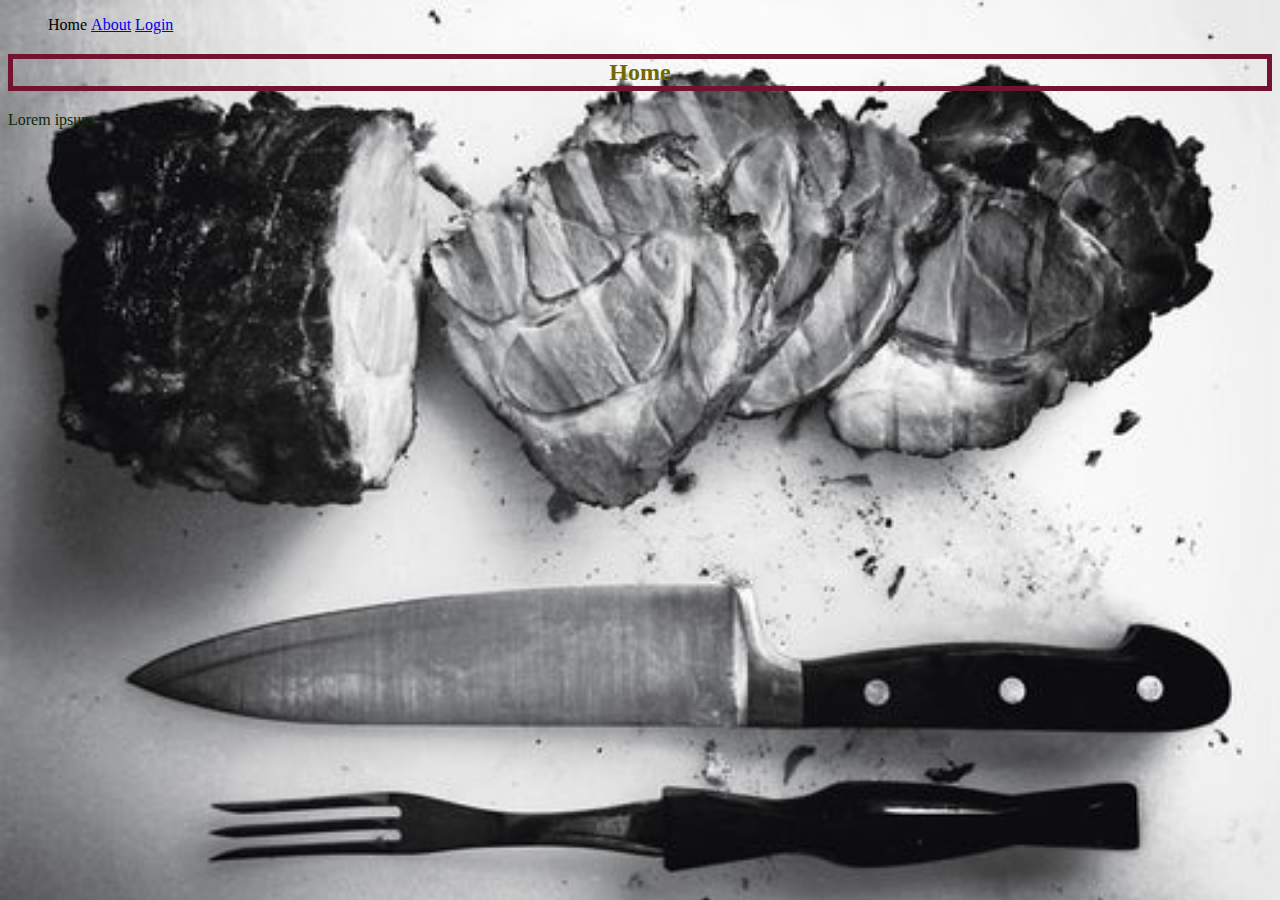
==== index.html @ d069f0b6 "start css" ====
<!DOCTYPE html>
<html>
<head>
	<title>My first website!</title>
	<link rel="stylesheet" type="text/css" href="css/style.css">
</head>
<body>
	<header>
		<nav>
			<ul>
				<li>Home</li>
				<li><a href="about.html">About</a></li>
				<li><a href="login.html">Login</a></li>
			</ul>
		</nav>
	</header>
	<section>
		<h2>Home</h2>
		<p>Lorem ipsum.</p>
	</section>
</body>
</html>
---- css/style.css ----
body {
  background-image: url(../images/bg.jpg);
  background-size: cover;
}

h2 {
  color: rgb(113, 105, 0);
  text-align: center;
  border: 5px solid #721330;
  cursor: pointer;
}

p{
  color: rgba(11.8, 41.2, 7.1, 1);
}

li {
  list-style: none;
  display: inline-block;
}
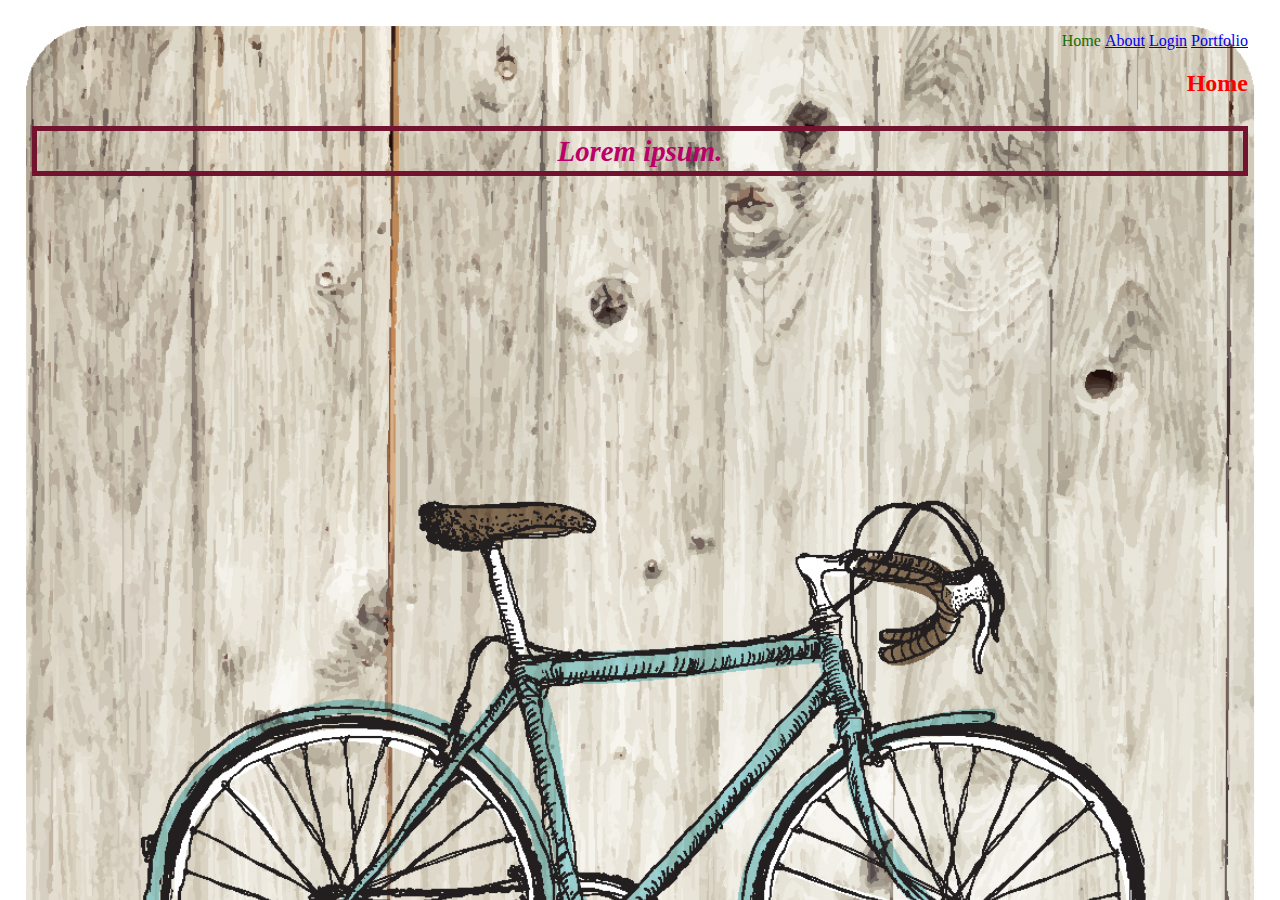
==== commit f97d0239: "add images portfolio and using ccs3" ====
--- a/index.html
+++ b/index.html
@@ -11,6 +11,7 @@
 				<li>Home</li>
 				<li><a href="about.html">About</a></li>
 				<li><a href="login.html">Login</a></li>
+				<li><a href="portfolio.html">Portfolio</a></li>
 			</ul>
 		</nav>
 	</header>
--- a/css/style.css
+++ b/css/style.css
@@ -1,20 +1,45 @@
+* {
+  text-align: right;
+}
+
 body {
   background-image: url(../images/bg.jpg);
   background-size: cover;
+  margin: 32px;
 }
 
-h2 {
-  color: rgb(113, 105, 0);
+h2{
+  color: red;
+}
+
+p{
+  color: #BB006A;
   text-align: center;
   border: 5px solid #721330;
   cursor: pointer;
 }
 
-p{
-  color: rgba(11.8, 41.2, 7.1, 1);
+p {
+  line-height: 40px;
+  font-style: italic;
+  font-weight: bold;
+  font-size: 180%;
+  font-family: 'Poiret One', cursive;
 }
 
 li {
   list-style: none;
   display: inline-block;
+  color: #136F00;
 }
+
+img {
+  float: left;
+  margin-left: 5px;
+  margin-top: 14px;
+}
+
+footer {
+  clear: both;
+  text-align: center;
+}
